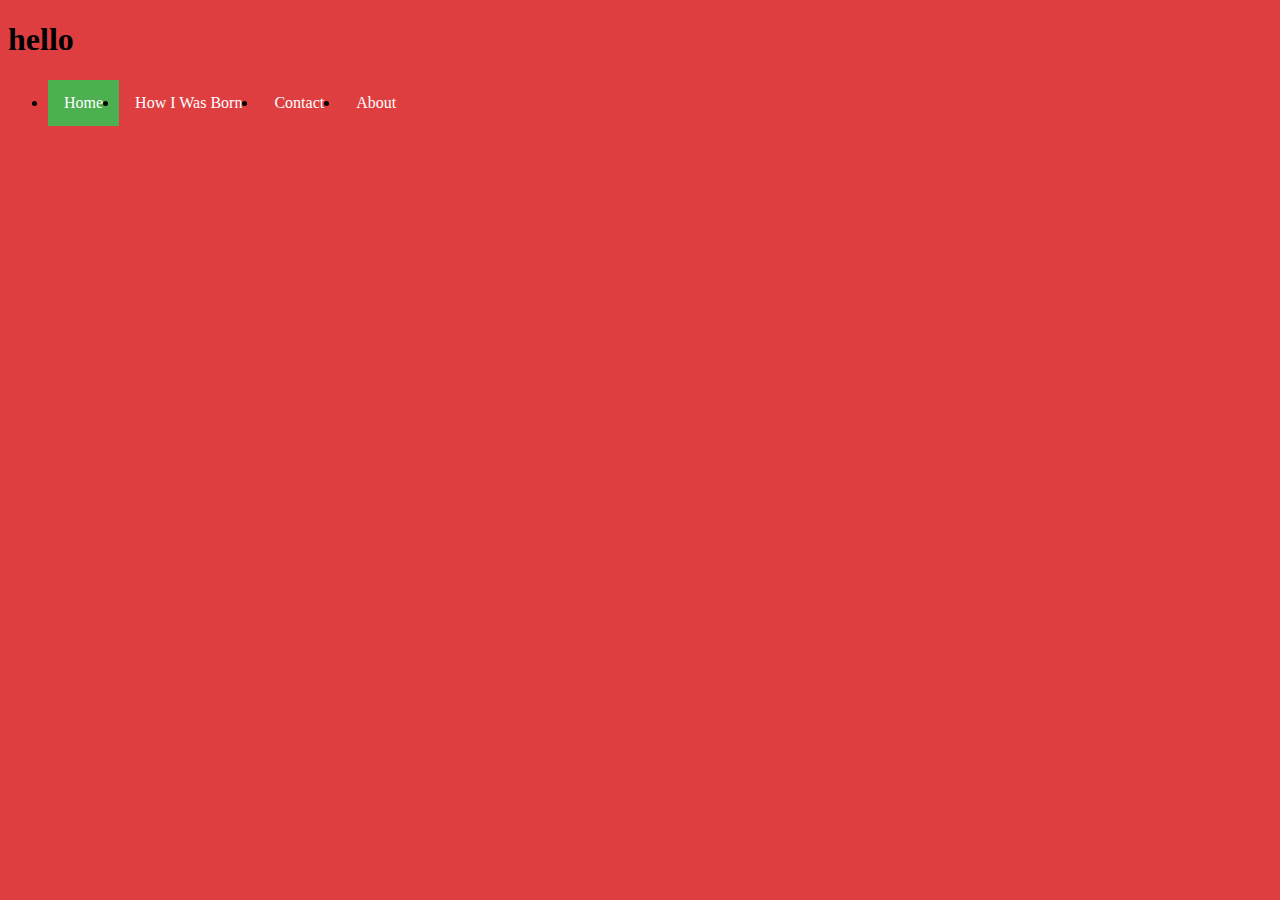
==== how-i-was-born.html @ 795b09e6 "Add files via upload" ====
<!DOCTYPE html>


<html>
	<head>
	<title>How I Was Born</title>		
<meta name="viewport" content="width=device-width, initial-scale=1">
<link href="HIWB.css" rel="stylesheet">
	</head>
		<body>
			<h1>hello</h1>
			<ul>
  <li><a class="active" href="index.html">Home</a></li>
  <li><a href="how-i-was-born.html">How I Was Born</a></li>
  <li><a href="contact.html">Contact</a></li>
  <li><a href="about.html">About</a></li>
</ul>

		</body>
	
</html>
---- HIWB.css ----
body {background-color:#DF3E41;
	}
	
    h1 ,p {
		font-family:"Comic Sans MS", "Helvatica, "Sans-serif";
		text-indent:10px}
   }

   ul {
  list-style-type: none;
  margin: 0;
  padding: 0;
  overflow: hidden;
  background-color: #333;
  position: fixed;
  top: 0;
  width: 100%;
}

li {
  float: left;
}

li a {
  display: block;
  color: white;
  text-align: center;
  padding: 14px 16px;
  text-decoration: none;
}

li a:hover:not(.active) {
  background-color: #111;
}

.active {
  background-color: #4CAF50;
}
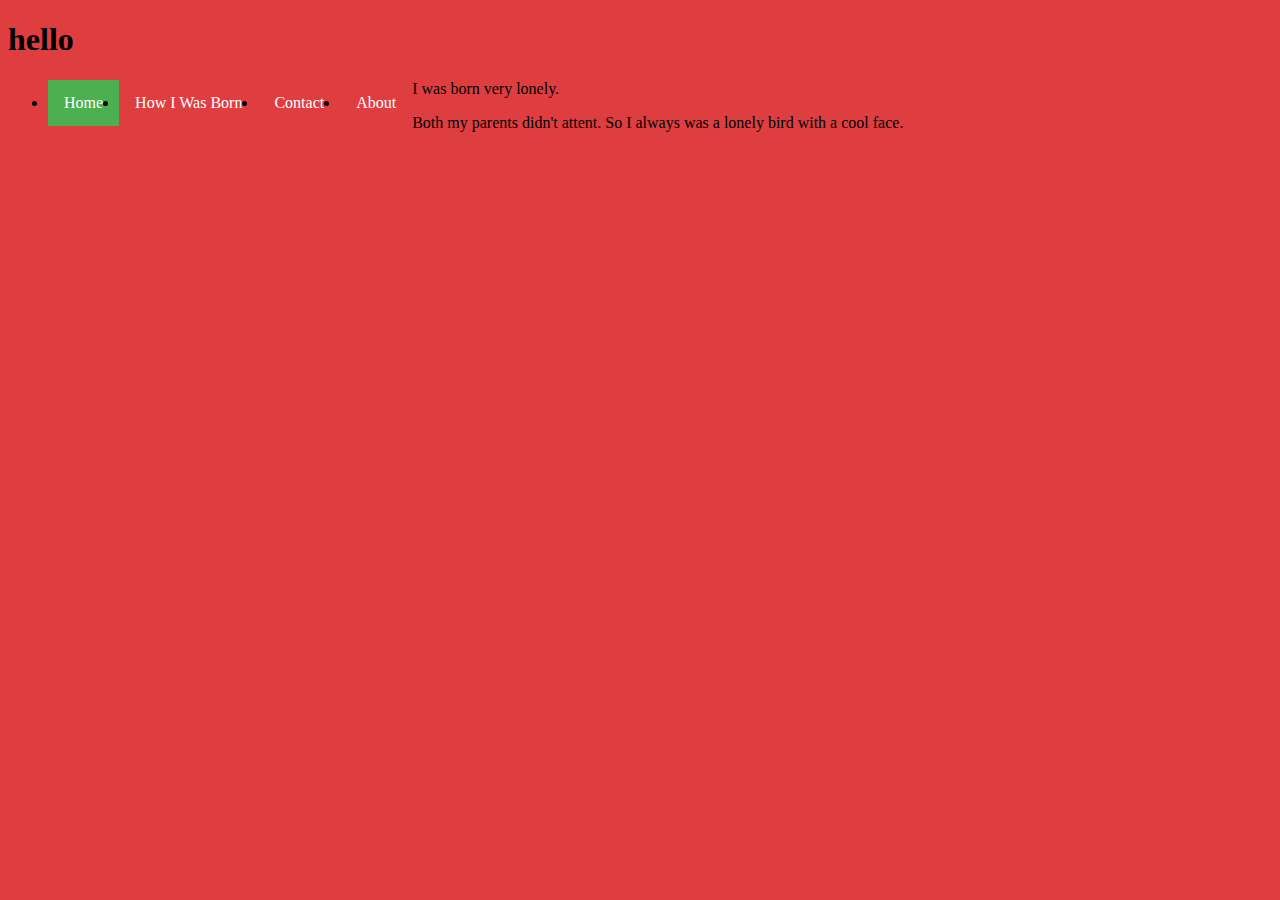
==== commit 28b387fc: "Update how-i-was-born.html" ====
--- a/how-i-was-born.html
+++ b/how-i-was-born.html
@@ -9,6 +9,7 @@
 	</head>
 		<body>
 			<h1>hello</h1>
+			
 			<ul>
   <li><a class="active" href="index.html">Home</a></li>
   <li><a href="how-i-was-born.html">How I Was Born</a></li>
@@ -16,6 +17,8 @@
   <li><a href="about.html">About</a></li>
 </ul>
 
+			<p>I was born very lonely.</p>
+			<p>Both my parents didn't attent. So I always was a lonely bird with a cool face.</p>
 		</body>
 	
-</html>+</html>
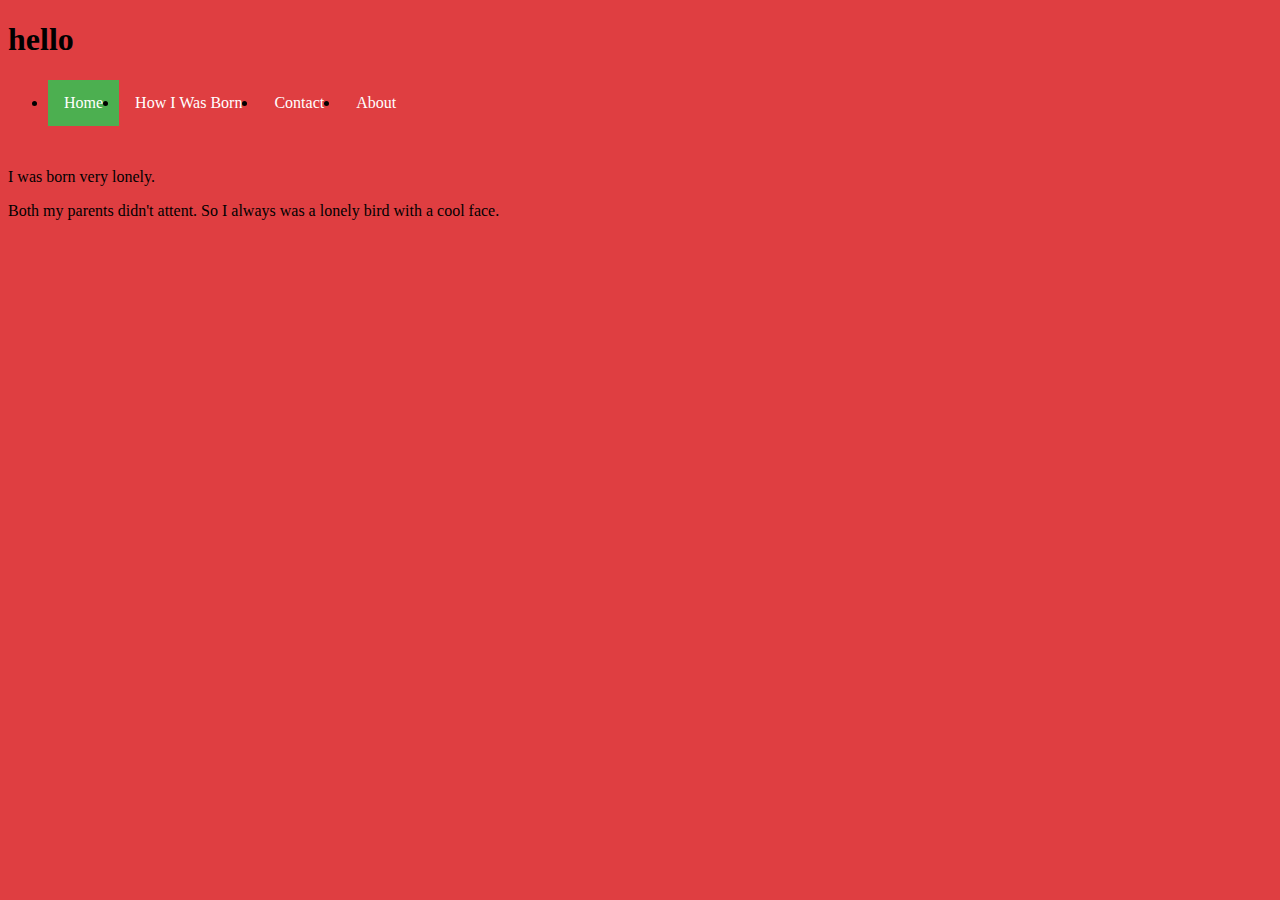
==== commit 1741a4fa: "Update how-i-was-born.html" ====
--- a/how-i-was-born.html
+++ b/how-i-was-born.html
@@ -16,7 +16,10 @@
   <li><a href="contact.html">Contact</a></li>
   <li><a href="about.html">About</a></li>
 </ul>
-
+<br>
+			<br>
+			<br>
+			<br>
 			<p>I was born very lonely.</p>
 			<p>Both my parents didn't attent. So I always was a lonely bird with a cool face.</p>
 		</body>
